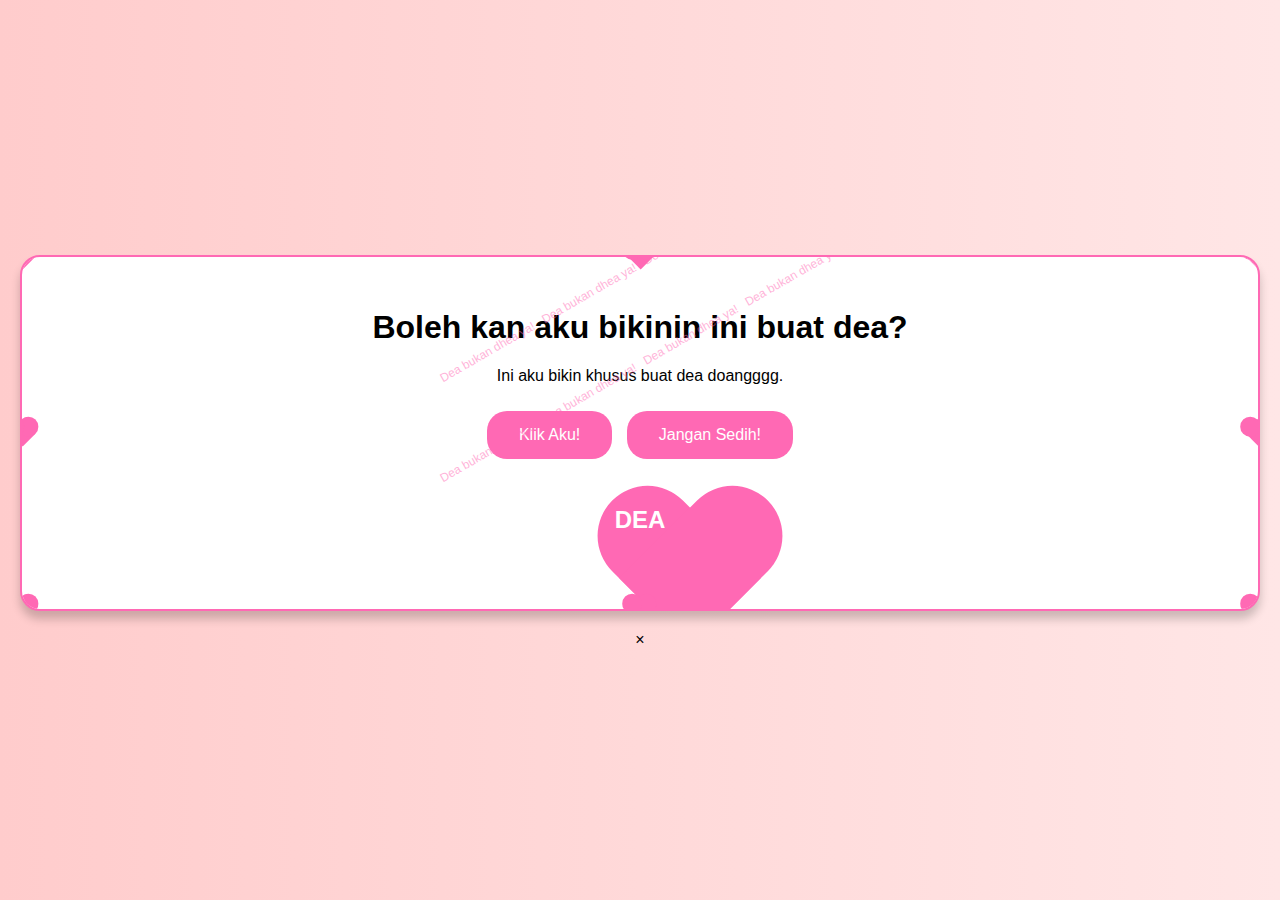
==== index.html @ 62f1b369 "Update and rename depan.html to index.html" ====
<!DOCTYPE html>
<html lang="en">
<head>
    <meta charset="UTF-8">
    <meta name="viewport" content="width=device-width, initial-scale=1.0">
    <title>Kartu Ucapan Digital</title>
    <style>
        body {
            font-family: 'Comic Sans MS', cursive, sans-serif;
            text-align: center;
            background: linear-gradient(to right, #ffcccc, #ffe6e6);
            display: flex;
            flex-direction: column;
            justify-content: center;
            height: 100vh;
            margin: 0;
        }
        .card {
            border: 2px solid #ff69b4;
            border-radius: 20px;
            padding: 30px;
            margin: 20px;
            background-color: #fff;
            box-shadow: 0 8px 10px rgba(0, 0, 0, 0.2);
            position: relative;
            animation: fadeIn 2s;
            overflow: hidden;
        }
        @keyframes fadeIn {
            from { opacity: 0; }
            to { opacity: 1; }
        }
        .button {
            background-color: #ff69b4;
            border: none;
            color: white;
            padding: 15px 32px;
            text-align: center;
            text-decoration: none;
            display: inline-block;
            font-size: 16px;
            margin: 10px 5px;
            cursor: pointer;
            border-radius: 20px;
            transition: background-color 0.3s, transform 0.3s;
        }
        .button:hover {
            background-color: #ff1493;
            transform: scale(1.1);
        }
        .heart-container {
            display: flex;
            justify-content: center;
            align-items: center;
            margin-top: 20px;
        }
        .heart {
            position: relative;
            width: 100px;
            height: 90px;
            display: inline-block;
        }
        .heart::before,
        .heart::after {
            content: "";
            position: absolute;
            width: 100px;
            height: 160px;
            border-radius: 100px 100px 0 0;
            background: #ff69b4;
        }
        .heart::before {
            left: 100px;
            transform: rotate(-45deg);
            transform-origin: 0 100%;
        }
        .heart::after {
            left: 0;
            transform: rotate(45deg);
            transform-origin: 100% 100%;
        }
        .heart-text {
            position: absolute;
            top: 35%;
            left: 50%;
            transform: translate(-50%, -50%);
            font-size: 24px;
            color: white;
            font-weight: bold;
            animation: moveHeart 2s infinite alternate;
        }
        @keyframes moveHeart {
            0% { transform: translate(-50%, -50%) translateY(0); }
            100% { transform: translate(-50%, -50%) translateY(-10px); }
        }
        /* Heart borders */
        .heart-border {
            position: absolute;
            width: 20px;
            height: 18px;
            background: #ff69b4;
            transform: rotate(45deg);
        }
        .heart-border::before,
        .heart-border::after {
            content: "";
            position: absolute;
            width: 20px;
            height: 20px;
            border-radius: 50%;
            background: #ff69b4;
        }
        .heart-border::before {
            top: -10px;
            left: 0;
        }
        .heart-border::after {
            top: 0;
            left: -10px;
        }
        .heart-border.top-left { top: -10px; left: -10px; }
        .heart-border.top-right { top: -10px; right: -10px; }
        .heart-border.bottom-left { bottom: -10px; left: -10px; }
        .heart-border.bottom-right { bottom: -10px; right: -10px; }
        .heart-border.top-center { top: -10px; left: 50%; transform: translateX(-50%) rotate(45deg); }
        .heart-border.bottom-center { bottom: -10px; left: 50%; transform: translateX(-50%) rotate(45deg); }
        .heart-border.left-center { top: 50%; left: -10px; transform: translateY(-50%) rotate(45deg); }
        .heart-border.right-center { top: 50%; right: -10px; transform: translateY(-50%) rotate(45deg); }
        /* Repeated text */
        .repeated-text {
            position: absolute;
            font-size: 12px;
            color: #ff69b4;
            opacity: 0.5;
            transform: rotate(-30deg);
            white-space: nowrap;
            width: 100%;
        }
        .repeated-text1 { top: 0; left: 0; animation: scrollText 10s linear infinite; }
        .repeated-text2 { top: 50px; left: -100%; animation: scrollText 12s linear infinite; }
        .repeated-text3 { top: 100px; left: 0; animation: scrollText 14s linear infinite; }
        @keyframes scrollText {
            from { left: 100%; }
            to { left: -100%; }
        }
    </style>
</head>
<body>
    <div class="card">
        <h1>Boleh kan aku bikinin ini buat dea?</h1>
        <p>Ini aku bikin khusus buat dea doangggg.</p>
        <button class="button" onclick="openModal('Dea jangan badmood lagi ya, udah gausa ditanggepin yang tadi, ini aku iseng bikin ini buat dea hehehe maap ya ;)')">Klik Aku!</button>
        <button class="button" onclick="openModal('Tetap semangat ya Deaaaa ku, eh, hehehehe maapkan dea :)')">Jangan Sedih!</button>
        <div class="heart-container">
            <div class="heart">
                <div class="heart-text">DEA</div>
            </div>
        </div>
        <div class="heart-border top-left"></div>
        <div class="heart-border top-right"></div>
        <div class="heart-border bottom-left"></div>
        <div class="heart-border bottom-right"></div>
        <div class="heart-border top-center"></div>
        <div class="heart-border bottom-center"></div>
        <div class="heart-border left-center"></div>
        <div class="heart-border right-center"></div>
        <div class="repeated-text repeated-text1">Dea bukan dhea ya! &nbsp; Dea bukan dhea ya! &nbsp; Dea bukan dhea ya! &nbsp; Dea bukan dhea ya!</div>
        <div class="repeated-text repeated-text2">Dea bukan dhea ya! &nbsp; Dea bukan dhea ya! &nbsp; Dea bukan dhea ya! &nbsp; Dea bukan dhea ya!</div>
        <div class="repeated-text repeated-text3">Dea bukan dhea ya! &nbsp; Dea bukan dhea ya! &nbsp; Dea bukan dhea ya! &nbsp; Dea bukan dhea ya!</div>
    </div>

    <!-- The Modal -->
    <div id="myModal" class="modal">
        <div class="modal-content">
            <span class="close" onclick="closeModal()">&times;</span>
            <p id="modalMessage"></p>
        </div>
    </div>

    <script>
        function openModal(message) {
            document.getElementById('modalMessage').innerText = message;
            document.getElementById('myModal').style.display = "block";
        }

        function closeModal() {
            document.getElementById('myModal').style.display = "none";
        }

        window.onclick = function(event) {
            if (event.target == document.getElementById('myModal')) {
                closeModal();
            }
        }
    </script>
</body>
</html>
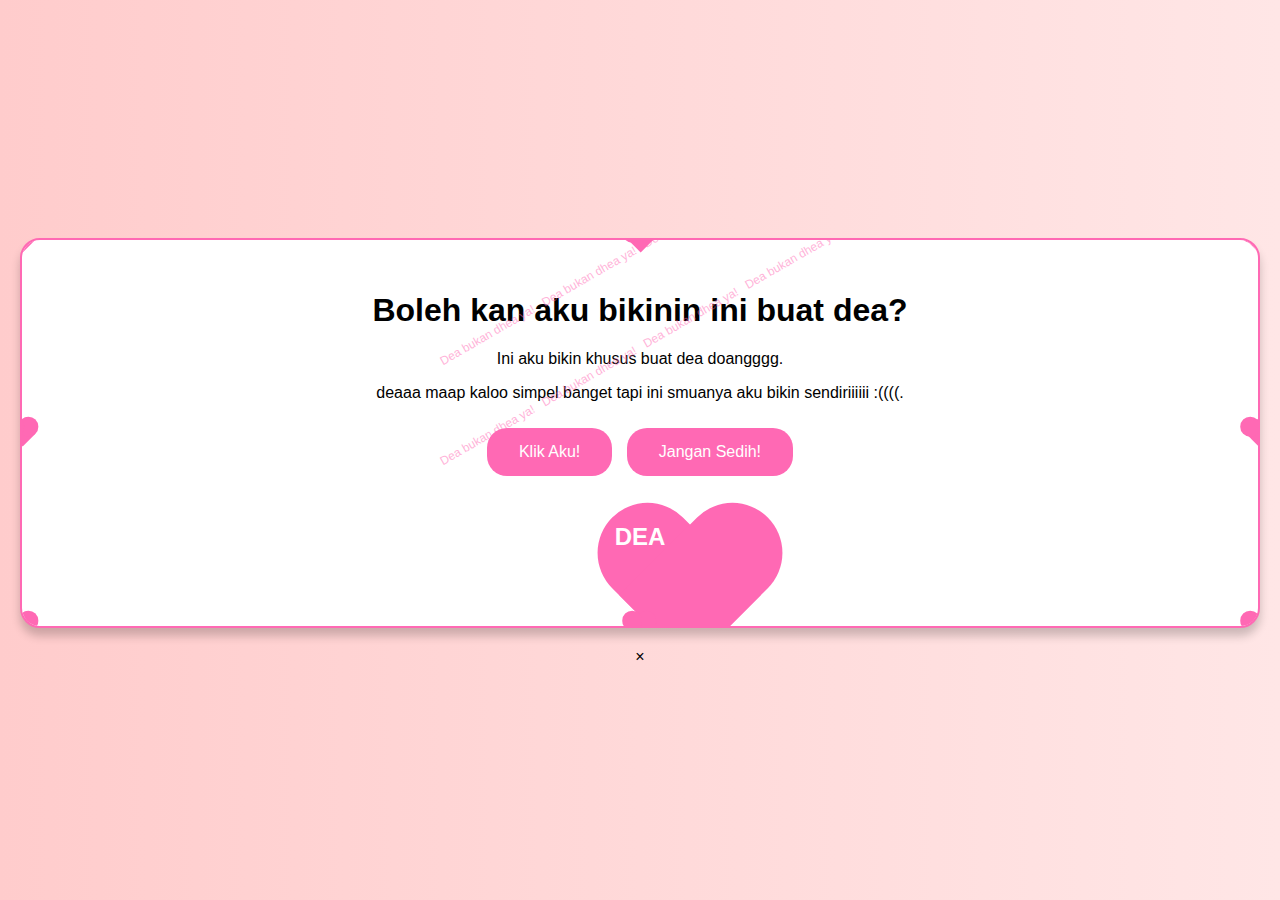
==== commit df9b045a: "Update index.html" ====
--- a/index.html
+++ b/index.html
@@ -3,7 +3,7 @@
 <head>
     <meta charset="UTF-8">
     <meta name="viewport" content="width=device-width, initial-scale=1.0">
-    <title>Kartu Ucapan Digital</title>
+    <title>BUAT DEA YAAAAAAAAAAAAAAA MAAP KALO JELEK :(</title>
     <style>
         body {
             font-family: 'Comic Sans MS', cursive, sans-serif;
@@ -149,6 +149,8 @@
     <div class="card">
         <h1>Boleh kan aku bikinin ini buat dea?</h1>
         <p>Ini aku bikin khusus buat dea doangggg.</p>
+                <p>deaaa maap kaloo simpel banget tapi ini smuanya aku bikin sendiriiiiii :((((.</p>
+
         <button class="button" onclick="openModal('Dea jangan badmood lagi ya, udah gausa ditanggepin yang tadi, ini aku iseng bikin ini buat dea hehehe maap ya ;)')">Klik Aku!</button>
         <button class="button" onclick="openModal('Tetap semangat ya Deaaaa ku, eh, hehehehe maapkan dea :)')">Jangan Sedih!</button>
         <div class="heart-container">
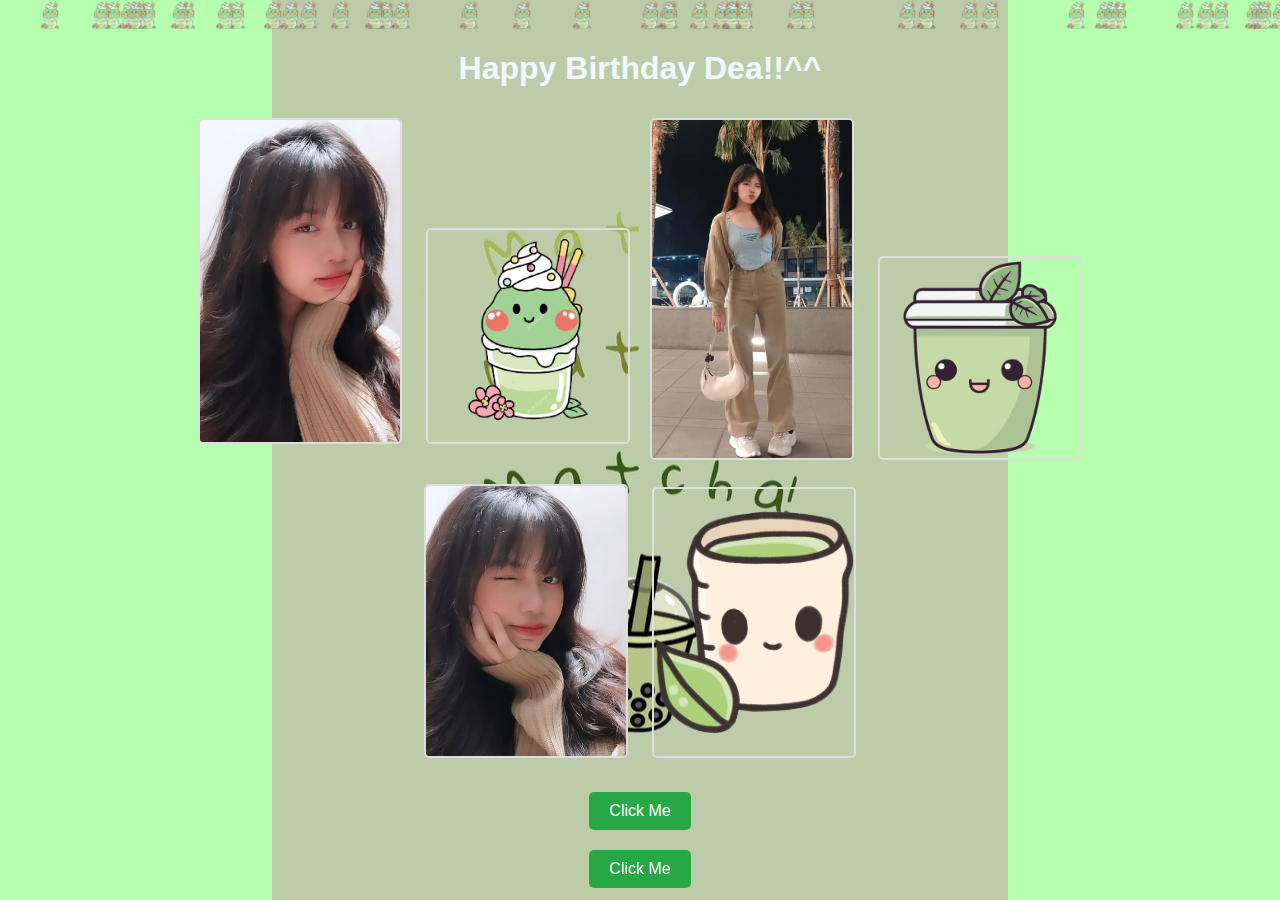
==== commit 84177eef: "Add files via upload" ====
--- a/index.html
+++ b/index.html
@@ -1,199 +1,40 @@
 <!DOCTYPE html>
 <html lang="en">
+
 <head>
     <meta charset="UTF-8">
     <meta name="viewport" content="width=device-width, initial-scale=1.0">
-    <title>BUAT DEA YAAAAAAAAAAAAAAA MAAP KALO JELEK :(</title>
-    <style>
-        body {
-            font-family: 'Comic Sans MS', cursive, sans-serif;
-            text-align: center;
-            background: linear-gradient(to right, #ffcccc, #ffe6e6);
-            display: flex;
-            flex-direction: column;
-            justify-content: center;
-            height: 100vh;
-            margin: 0;
-        }
-        .card {
-            border: 2px solid #ff69b4;
-            border-radius: 20px;
-            padding: 30px;
-            margin: 20px;
-            background-color: #fff;
-            box-shadow: 0 8px 10px rgba(0, 0, 0, 0.2);
-            position: relative;
-            animation: fadeIn 2s;
-            overflow: hidden;
-        }
-        @keyframes fadeIn {
-            from { opacity: 0; }
-            to { opacity: 1; }
-        }
-        .button {
-            background-color: #ff69b4;
-            border: none;
-            color: white;
-            padding: 15px 32px;
-            text-align: center;
-            text-decoration: none;
-            display: inline-block;
-            font-size: 16px;
-            margin: 10px 5px;
-            cursor: pointer;
-            border-radius: 20px;
-            transition: background-color 0.3s, transform 0.3s;
-        }
-        .button:hover {
-            background-color: #ff1493;
-            transform: scale(1.1);
-        }
-        .heart-container {
-            display: flex;
-            justify-content: center;
-            align-items: center;
-            margin-top: 20px;
-        }
-        .heart {
-            position: relative;
-            width: 100px;
-            height: 90px;
-            display: inline-block;
-        }
-        .heart::before,
-        .heart::after {
-            content: "";
-            position: absolute;
-            width: 100px;
-            height: 160px;
-            border-radius: 100px 100px 0 0;
-            background: #ff69b4;
-        }
-        .heart::before {
-            left: 100px;
-            transform: rotate(-45deg);
-            transform-origin: 0 100%;
-        }
-        .heart::after {
-            left: 0;
-            transform: rotate(45deg);
-            transform-origin: 100% 100%;
-        }
-        .heart-text {
-            position: absolute;
-            top: 35%;
-            left: 50%;
-            transform: translate(-50%, -50%);
-            font-size: 24px;
-            color: white;
-            font-weight: bold;
-            animation: moveHeart 2s infinite alternate;
-        }
-        @keyframes moveHeart {
-            0% { transform: translate(-50%, -50%) translateY(0); }
-            100% { transform: translate(-50%, -50%) translateY(-10px); }
-        }
-        /* Heart borders */
-        .heart-border {
-            position: absolute;
-            width: 20px;
-            height: 18px;
-            background: #ff69b4;
-            transform: rotate(45deg);
-        }
-        .heart-border::before,
-        .heart-border::after {
-            content: "";
-            position: absolute;
-            width: 20px;
-            height: 20px;
-            border-radius: 50%;
-            background: #ff69b4;
-        }
-        .heart-border::before {
-            top: -10px;
-            left: 0;
-        }
-        .heart-border::after {
-            top: 0;
-            left: -10px;
-        }
-        .heart-border.top-left { top: -10px; left: -10px; }
-        .heart-border.top-right { top: -10px; right: -10px; }
-        .heart-border.bottom-left { bottom: -10px; left: -10px; }
-        .heart-border.bottom-right { bottom: -10px; right: -10px; }
-        .heart-border.top-center { top: -10px; left: 50%; transform: translateX(-50%) rotate(45deg); }
-        .heart-border.bottom-center { bottom: -10px; left: 50%; transform: translateX(-50%) rotate(45deg); }
-        .heart-border.left-center { top: 50%; left: -10px; transform: translateY(-50%) rotate(45deg); }
-        .heart-border.right-center { top: 50%; right: -10px; transform: translateY(-50%) rotate(45deg); }
-        /* Repeated text */
-        .repeated-text {
-            position: absolute;
-            font-size: 12px;
-            color: #ff69b4;
-            opacity: 0.5;
-            transform: rotate(-30deg);
-            white-space: nowrap;
-            width: 100%;
-        }
-        .repeated-text1 { top: 0; left: 0; animation: scrollText 10s linear infinite; }
-        .repeated-text2 { top: 50px; left: -100%; animation: scrollText 12s linear infinite; }
-        .repeated-text3 { top: 100px; left: 0; animation: scrollText 14s linear infinite; }
-        @keyframes scrollText {
-            from { left: 100%; }
-            to { left: -100%; }
-        }
-    </style>
+    <title>Happy Birthday Dea</title>
+    <link rel="stylesheet" href="style.css">
 </head>
+
 <body>
-    <div class="card">
-        <h1>Boleh kan aku bikinin ini buat dea?</h1>
-        <p>Ini aku bikin khusus buat dea doangggg.</p>
-                <p>deaaa maap kaloo simpel banget tapi ini smuanya aku bikin sendiriiiiii :((((.</p>
-
-        <button class="button" onclick="openModal('Dea jangan badmood lagi ya, udah gausa ditanggepin yang tadi, ini aku iseng bikin ini buat dea hehehe maap ya ;)')">Klik Aku!</button>
-        <button class="button" onclick="openModal('Tetap semangat ya Deaaaa ku, eh, hehehehe maapkan dea :)')">Jangan Sedih!</button>
-        <div class="heart-container">
-            <div class="heart">
-                <div class="heart-text">DEA</div>
-            </div>
+    <h1 style="color: aliceblue;">Happy Birthday Dea!!^^</h1>
+    <audio id="backgroundMusic" autoplay loop>
+        <source src="musik.mp3" type="audio/mpeg"> Your browser does not support the audio element.
+    </audio>
+    <div class="gallery">
+        <div class="photo-container">
+            <img src="foto1.png" alt="Foto 1">
+            <img src="matcha1.png" alt="Matcha 1">
         </div>
-        <div class="heart-border top-left"></div>
-        <div class="heart-border top-right"></div>
-        <div class="heart-border bottom-left"></div>
-        <div class="heart-border bottom-right"></div>
-        <div class="heart-border top-center"></div>
-        <div class="heart-border bottom-center"></div>
-        <div class="heart-border left-center"></div>
-        <div class="heart-border right-center"></div>
-        <div class="repeated-text repeated-text1">Dea bukan dhea ya! &nbsp; Dea bukan dhea ya! &nbsp; Dea bukan dhea ya! &nbsp; Dea bukan dhea ya!</div>
-        <div class="repeated-text repeated-text2">Dea bukan dhea ya! &nbsp; Dea bukan dhea ya! &nbsp; Dea bukan dhea ya! &nbsp; Dea bukan dhea ya!</div>
-        <div class="repeated-text repeated-text3">Dea bukan dhea ya! &nbsp; Dea bukan dhea ya! &nbsp; Dea bukan dhea ya! &nbsp; Dea bukan dhea ya!</div>
-    </div>
-
-    <!-- The Modal -->
-    <div id="myModal" class="modal">
-        <div class="modal-content">
-            <span class="close" onclick="closeModal()">&times;</span>
-            <p id="modalMessage"></p>
+        <div class="photo-container">
+            <img src="foto2.png" alt="Foto 2">
+            <img src="matcha2.png" alt="Matcha 2">
+        </div>
+        <div class="photo-container">
+            <img src="foto3.png" alt="Foto 3">
+            <img src="matcha3.png" alt="Matcha 3">
         </div>
     </div>
+    <div class="matcha-rain">
+        <!-- Hujan matcha akan ditambahkan di sini oleh JavaScript -->
+    </div>
+    <button id="clickMeButton">Click Me</button>
+    <script src="script.js"></script>
+    <div>
+        <button id="clickMeButton" onclick="window.location.href='ucapan.html'">Click Me</button>
+    </div>
+</body>
 
-    <script>
-        function openModal(message) {
-            document.getElementById('modalMessage').innerText = message;
-            document.getElementById('myModal').style.display = "block";
-        }
-
-        function closeModal() {
-            document.getElementById('myModal').style.display = "none";
-        }
-
-        window.onclick = function(event) {
-            if (event.target == document.getElementById('myModal')) {
-                closeModal();
-            }
-        }
-    </script>
-</body>
-</html>
+</html>--- a/style.css
+++ b/style.css
@@ -0,0 +1,181 @@
+body {
+    font-family: Arial, sans-serif;
+    background: url('background.jpeg') no-repeat center center fixed;
+    background-color: rgb(182, 255, 175);
+
+    /* Background color yang lembut */
+    text-align: center;
+    margin-top: 50px;
+    overflow-x: hidden;
+    /* Hanya sembunyikan overflow horizontal */
+}
+
+.gallery {
+    display: flex;
+    flex-wrap: wrap;
+    justify-content: center;
+}
+
+.gallery img {
+    margin: 10px;
+    border: 2px solid #ddd;
+    border-radius: 5px;
+    width: 200px;
+    height: auto;
+    transition: transform 0.2s;
+}
+
+.gallery img:hover {
+    transform: scale(1.1);
+    border-color: #333;
+}
+
+.modal {
+    display: none;
+    position: fixed;
+    z-index: 1000;
+    left: 0;
+    top: 0;
+    width: 100%;
+    height: 100%;
+    overflow: auto;
+    background-color: rgba(0, 0, 0, 0.9);
+}
+
+.modal img {
+    display: block;
+    max-width: 80%;
+    max-height: 80%;
+    margin: auto;
+    margin-top: 5%;
+}
+
+.modal .close {
+    position: absolute;
+    top: 20px;
+    right: 20px;
+    color: #fff;
+    font-size: 30px;
+    cursor: pointer;
+}
+
+.matcha-rain {
+    position: fixed;
+    top: 0;
+    left: 0;
+    width: 100%;
+    height: 100%;
+    pointer-events: none;
+    /* Agar hujan matcha tidak mengganggu interaksi dengan elemen lain */
+}
+
+.matcha {
+    position: absolute;
+    width: 30px;
+    /* Ukuran kecil untuk matcha */
+    height: auto;
+    opacity: 0.7;
+    animation: fall linear infinite;
+}
+
+@keyframes fall {
+    to {
+        transform: translateY(100vh);
+    }
+}
+
+#clickMeButton {
+    margin-top: 20px;
+    padding: 10px 20px;
+    font-size: 16px;
+    background-color: #28a745;
+    color: white;
+    border: none;
+    border-radius: 5px;
+    cursor: pointer;
+    transition: background-color 0.3s;
+    position: relative;
+    overflow: hidden;
+    /* Untuk menjaga animasi di dalam tombol */
+}
+
+#clickMeButton:hover {
+    background-color: #218838;
+    animation: wobble 0.5s ease infinite;
+}
+
+@keyframes wobble {
+
+    0%,
+    100% {
+        transform: translateX(0%);
+    }
+
+    15% {
+        transform: translateX(-10%);
+    }
+
+    30% {
+        transform: translateX(10%);
+    }
+
+    45% {
+        transform: translateX(-10%);
+    }
+
+    60% {
+        transform: translateX(10%);
+    }
+
+    75% {
+        transform: translateX(-5%);
+    }
+
+    90% {
+        transform: translateX(5%);
+    }
+}
+
+.popup {
+    display: none;
+    position: fixed;
+    z-index: 1000;
+    left: 50%;
+    top: 50%;
+    transform: translate(-50%, -50%);
+    width: 300px;
+    background-color: white;
+    padding: 20px;
+    box-shadow: 0 0 10px rgba(0, 0, 0, 0.5);
+    text-align: center;
+    border-radius: 10px;
+}
+
+.popup .close {
+    position: absolute;
+    top: 10px;
+    right: 10px;
+    font-size: 20px;
+    cursor: pointer;
+    color: red;
+}
+
+.ucapanButton {
+    margin-top: 20px;
+    padding: 10px 20px;
+    font-size: 16px;
+    background-color: #28a745;
+    color: white;
+    border: none;
+    border-radius: 5px;
+    cursor: pointer;
+    transition: background-color 0.3s;
+    position: relative;
+    overflow: hidden;
+    /* Untuk menjaga animasi di dalam tombol */
+}
+
+.ucapanButton:hover {
+    background-color: #218838;
+    animation: wobble 0.5s ease infinite;}
+
